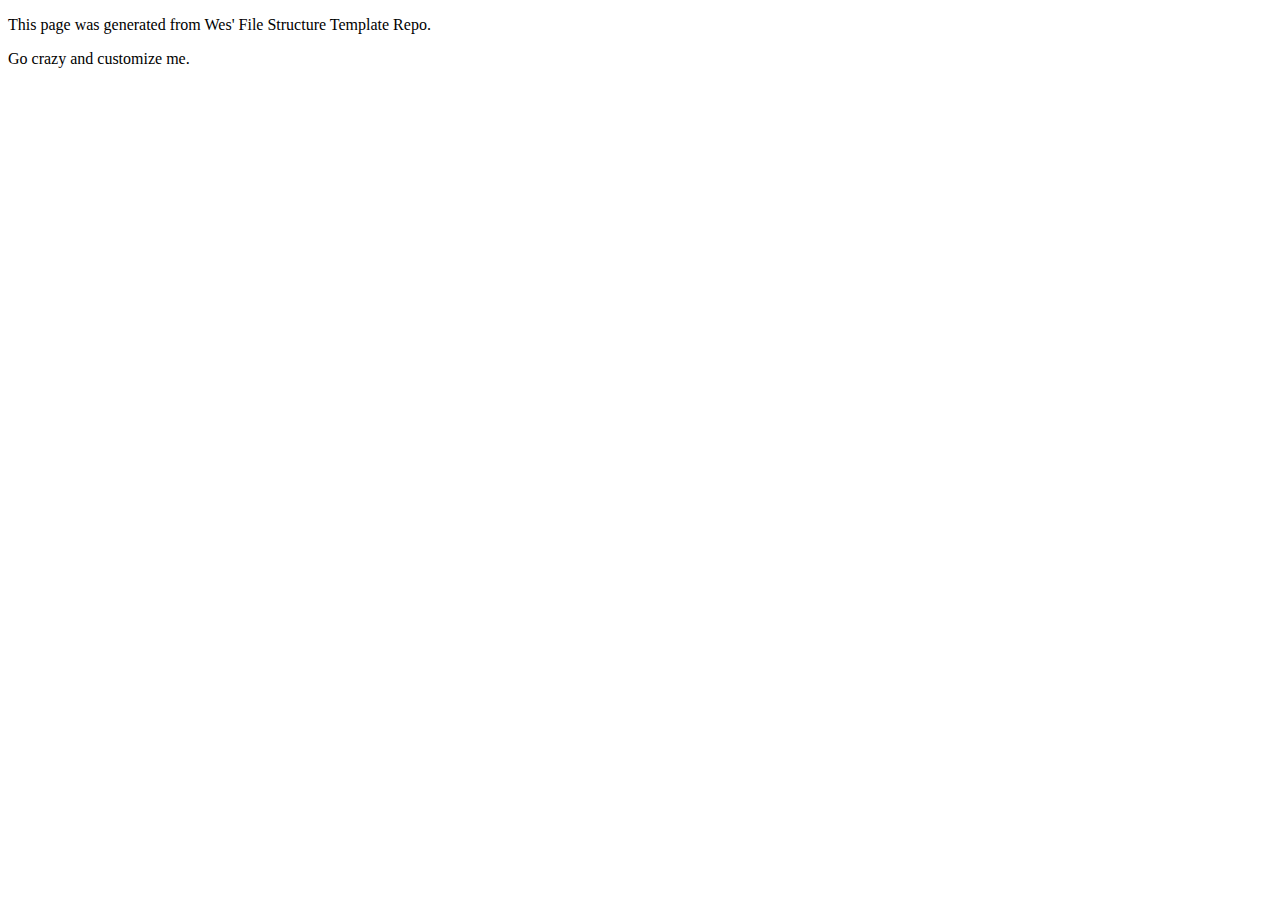
==== index.html @ 2b865413 "Initial commit" ====
<!DOCTYPE html>
<html>
<head>
	<title>My_Name Homepage</title>
	<link rel="stylesheet" type="text/css" href="css/site.css">
</head>
<body>
	<main>
		<p>This page was generated from Wes' File Structure Template Repo.</p>
		
		<p>Go crazy and customize me.</p>
	</main>


</body>
</html>
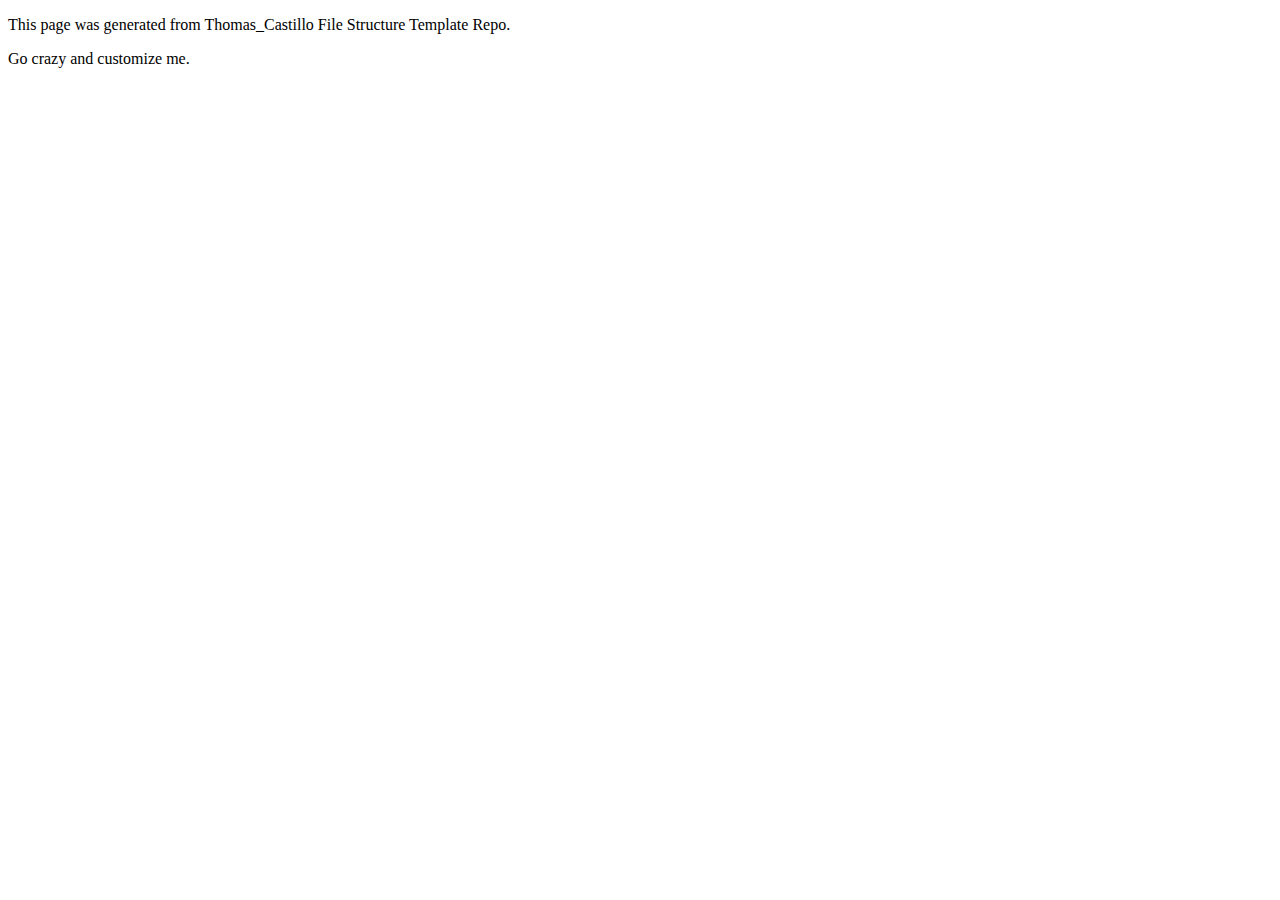
==== commit 4a1da60e: "Update index.html" ====
--- a/index.html
+++ b/index.html
@@ -1,13 +1,13 @@
 <!DOCTYPE html>
 <html>
 <head>
-	<title>My_Name Homepage</title>
+	<title>Thomas_Castillo Homepage</title>
 	<link rel="stylesheet" type="text/css" href="css/site.css">
 </head>
 <body>
 	<main>
-		<p>This page was generated from Wes' File Structure Template Repo.</p>
-		
+		<p>This page was generated from Thomas_Castillo File Structure Template Repo.</p>
+
 		<p>Go crazy and customize me.</p>
 	</main>
 
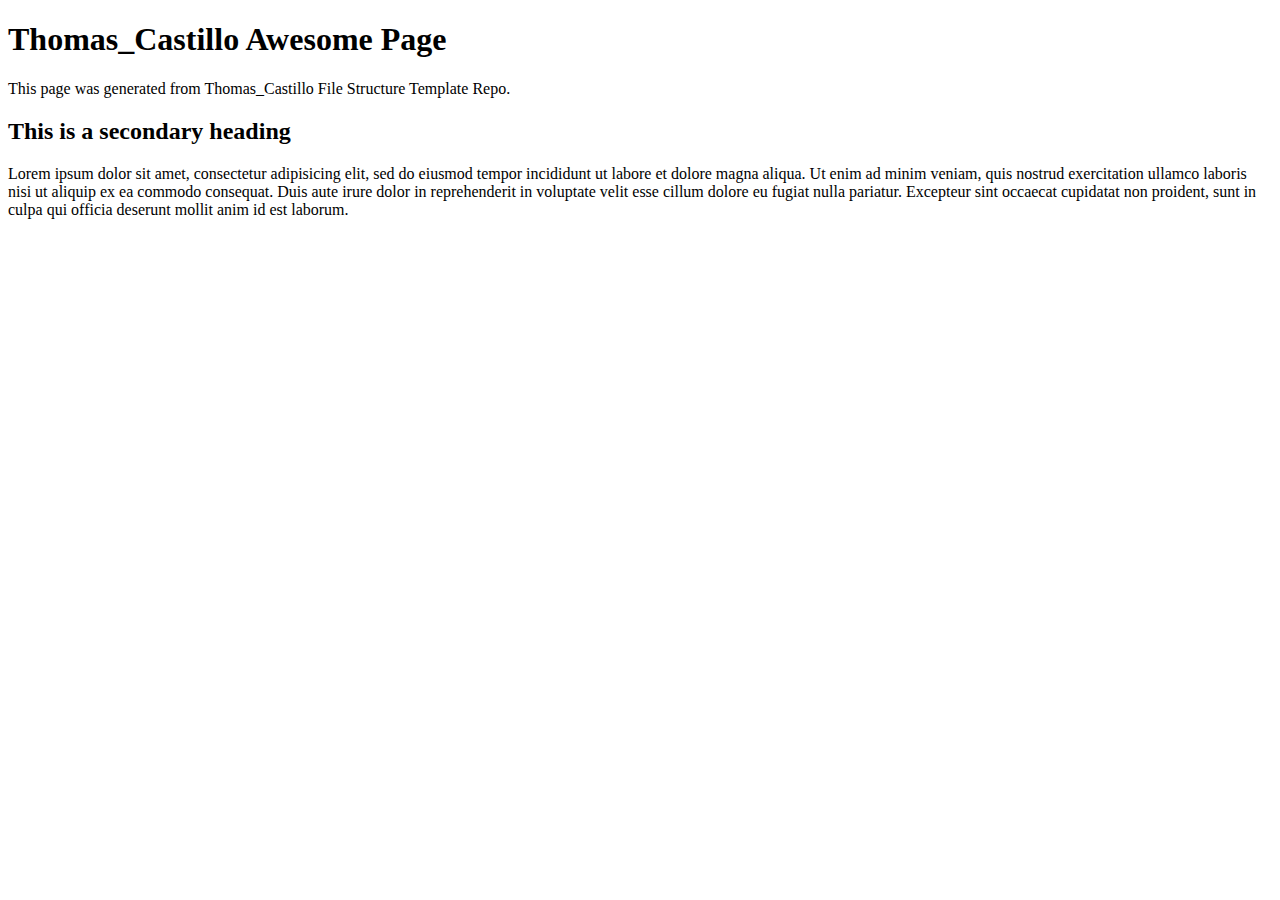
==== commit 1960cc4b: "Edited in index.html" ====
--- a/index.html
+++ b/index.html
@@ -6,9 +6,12 @@
 </head>
 <body>
 	<main>
+		<h1>Thomas_Castillo Awesome Page</h1>
 		<p>This page was generated from Thomas_Castillo File Structure Template Repo.</p>
 
-		<p>Go crazy and customize me.</p>
+		<h2>This is a secondary heading</h2>
+
+		<p> Lorem ipsum dolor sit amet, consectetur adipisicing elit, sed do eiusmod tempor incididunt ut labore et dolore magna aliqua. Ut enim ad minim veniam, quis nostrud exercitation ullamco laboris nisi ut aliquip ex ea commodo consequat. Duis aute irure dolor in reprehenderit in voluptate velit esse cillum dolore eu fugiat nulla pariatur. Excepteur sint occaecat cupidatat non proident, sunt in culpa qui officia deserunt mollit anim id est laborum.
 	</main>
 
 
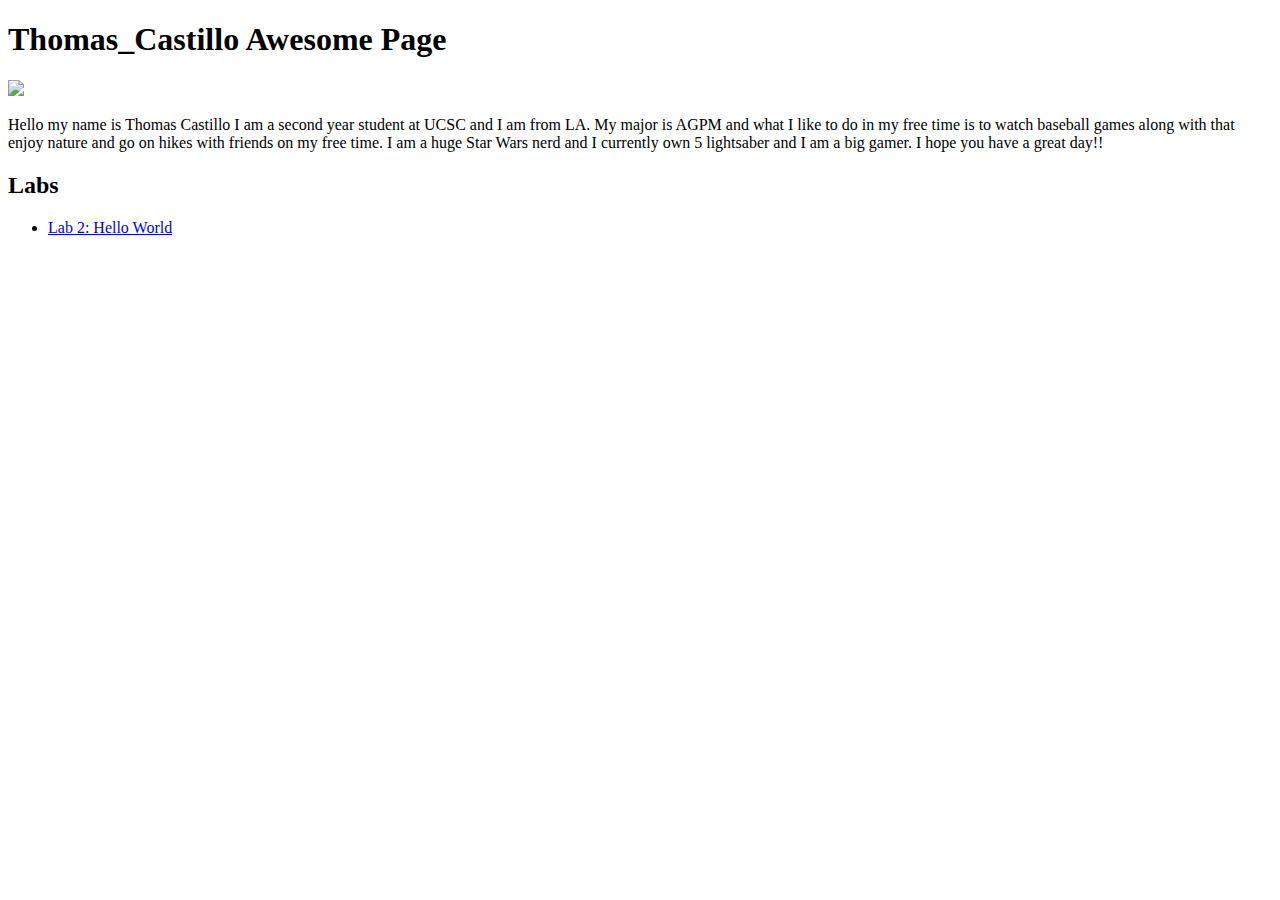
==== commit 12c12d4a: "Updating Home Page for Lab" ====
--- a/index.html
+++ b/index.html
@@ -7,13 +7,18 @@
 <body>
 	<main>
 		<h1>Thomas_Castillo Awesome Page</h1>
-		<p>This page was generated from Thomas_Castillo File Structure Template Repo.</p>
+			</ul>
+			<img src="img/meet-your-editor.jpeg" width=450>
+<div id="about-me">
 
-		<h2>This is a secondary heading</h2>
+		<p> Hello my name is Thomas Castillo I am a second year student at UCSC and I am from LA. My major is AGPM and what I like to do in my free time is to watch baseball games along with that enjoy nature and go on hikes with friends on my free time. I am a huge Star Wars nerd and I currently own 5 lightsaber and I am a big gamer. I hope you have a great day!!</div>
 
-		<p> Lorem ipsum dolor sit amet, consectetur adipisicing elit, sed do eiusmod tempor incididunt ut labore et dolore magna aliqua. Ut enim ad minim veniam, quis nostrud exercitation ullamco laboris nisi ut aliquip ex ea commodo consequat. Duis aute irure dolor in reprehenderit in voluptate velit esse cillum dolore eu fugiat nulla pariatur. Excepteur sint occaecat cupidatat non proident, sunt in culpa qui officia deserunt mollit anim id est laborum.
+		<div class="assignment major-section">
+			<h2>Labs</h2>
+			<ul>
+				<li><a href="lab2/index.html">Lab 2: Hello World</a></li>
+
+		</div>
 	</main>
-
-
 </body>
 </html>
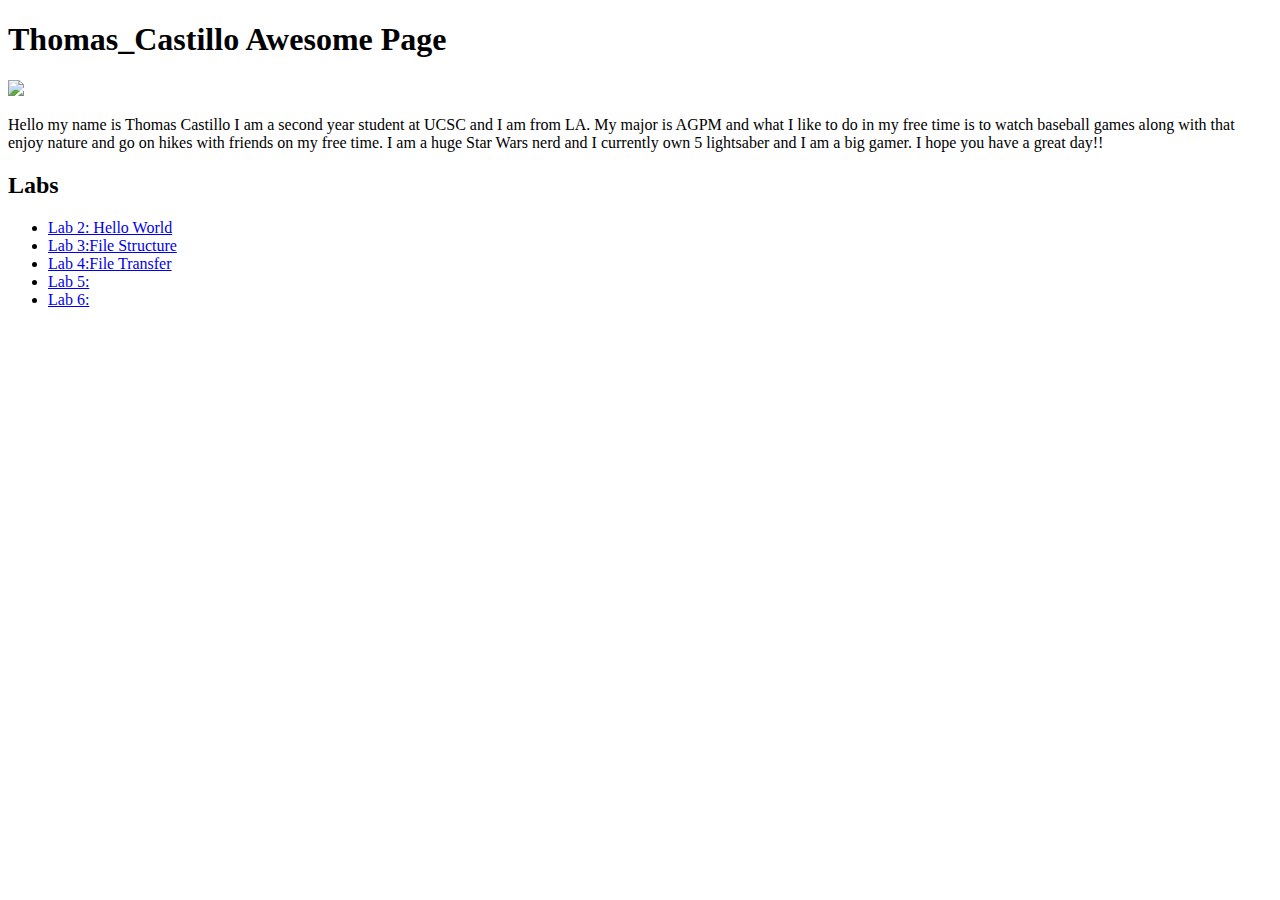
==== commit 760c72d2: "Naming the Labs" ====
--- a/index.html
+++ b/index.html
@@ -17,8 +17,12 @@
 			<h2>Labs</h2>
 			<ul>
 				<li><a href="lab2/index.html">Lab 2: Hello World</a></li>
-
+				<li><a href="lab3/">Lab 3:File Structure</a></li>
+				<li><a href="lab4/">Lab 4:File Transfer</a></li>
+				<li><a href="lab5/">Lab 5:</a></li>
+				<li><a href="lab6/">Lab 6:</a></li>
+			</ul>
 		</div>
-	</main>
+	
 </body>
 </html>
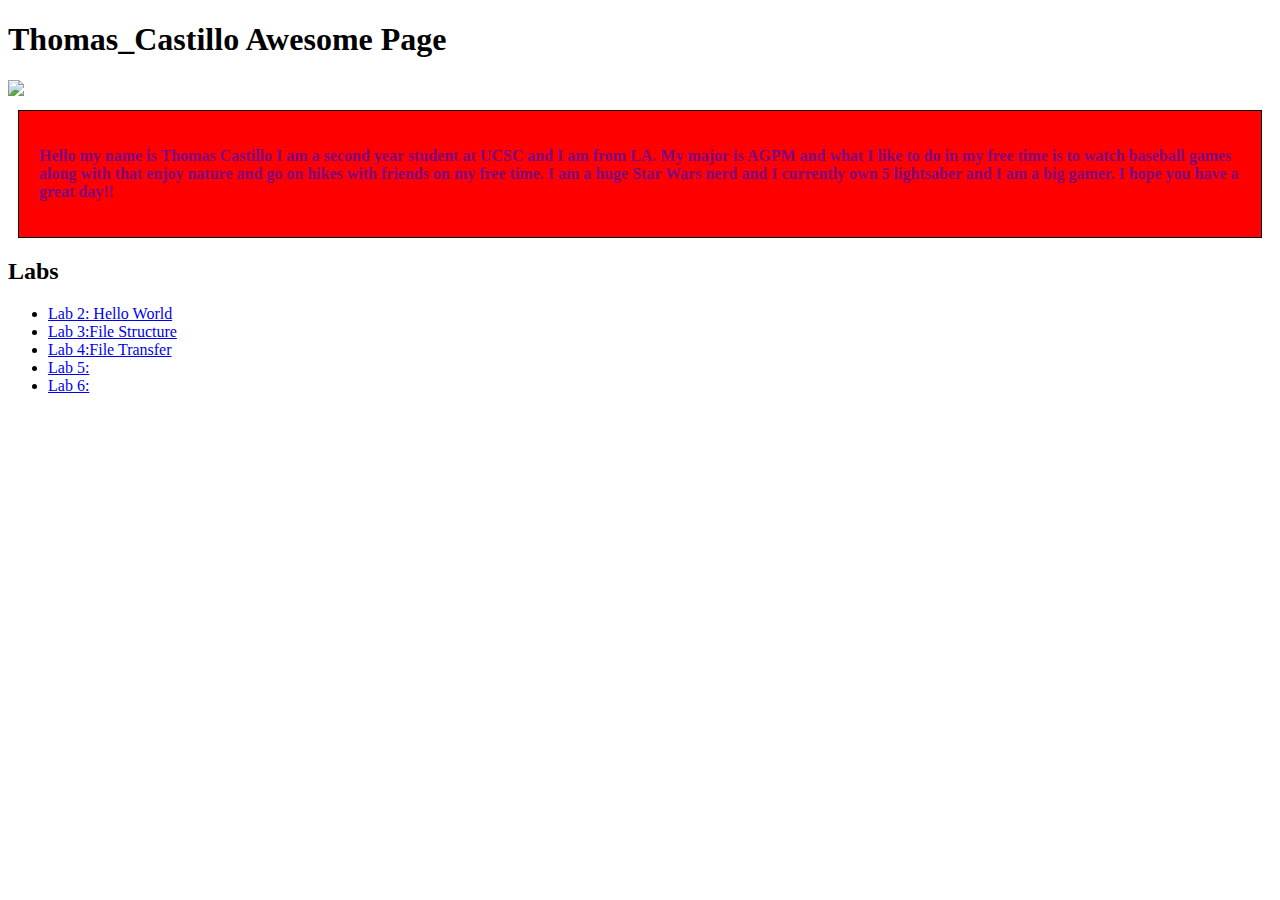
==== commit 1c667246: "Fixing" ====
--- a/index.html
+++ b/index.html
@@ -7,22 +7,23 @@
 <body>
 	<main>
 		<h1>Thomas_Castillo Awesome Page</h1>
-			</ul>
-			<img src="img/meet-your-editor.jpeg" width=450>
-<div id="about-me">
+		<img src="img/meet-your-editor.jpeg" width=450>
+		<div id="about-me">
 
-		<p> Hello my name is Thomas Castillo I am a second year student at UCSC and I am from LA. My major is AGPM and what I like to do in my free time is to watch baseball games along with that enjoy nature and go on hikes with friends on my free time. I am a huge Star Wars nerd and I currently own 5 lightsaber and I am a big gamer. I hope you have a great day!!</div>
+			<p> Hello my name is Thomas Castillo I am a second year student at UCSC and I am from LA. My major is AGPM and what I like to do in my free time is to watch baseball games along with that enjoy nature and go on hikes with friends on my free time. I am a huge Star Wars nerd and I currently own 5 lightsaber and I am a big gamer. I hope you have a great day!!</p>
+
+		</div>
 
 		<div class="assignment major-section">
 			<h2>Labs</h2>
 			<ul>
 				<li><a href="lab2/index.html">Lab 2: Hello World</a></li>
-				<li><a href="lab3/">Lab 3:File Structure</a></li>
+				<li><a href="lab3/index.html">Lab 3:File Structure</a></li>
 				<li><a href="lab4/">Lab 4:File Transfer</a></li>
 				<li><a href="lab5/">Lab 5:</a></li>
 				<li><a href="lab6/">Lab 6:</a></li>
 			</ul>
 		</div>
-	
+	</main>
 </body>
 </html>
--- a/css/site.css
+++ b/css/site.css
@@ -0,0 +1,12 @@
+p{
+  color: purple;
+  font-weight: bold;
+}
+
+#about-me {
+background-color: red;
+padding: 20px;
+margin: 10px;
+border: solid 1px black;
+border: solid 1px black;
+}
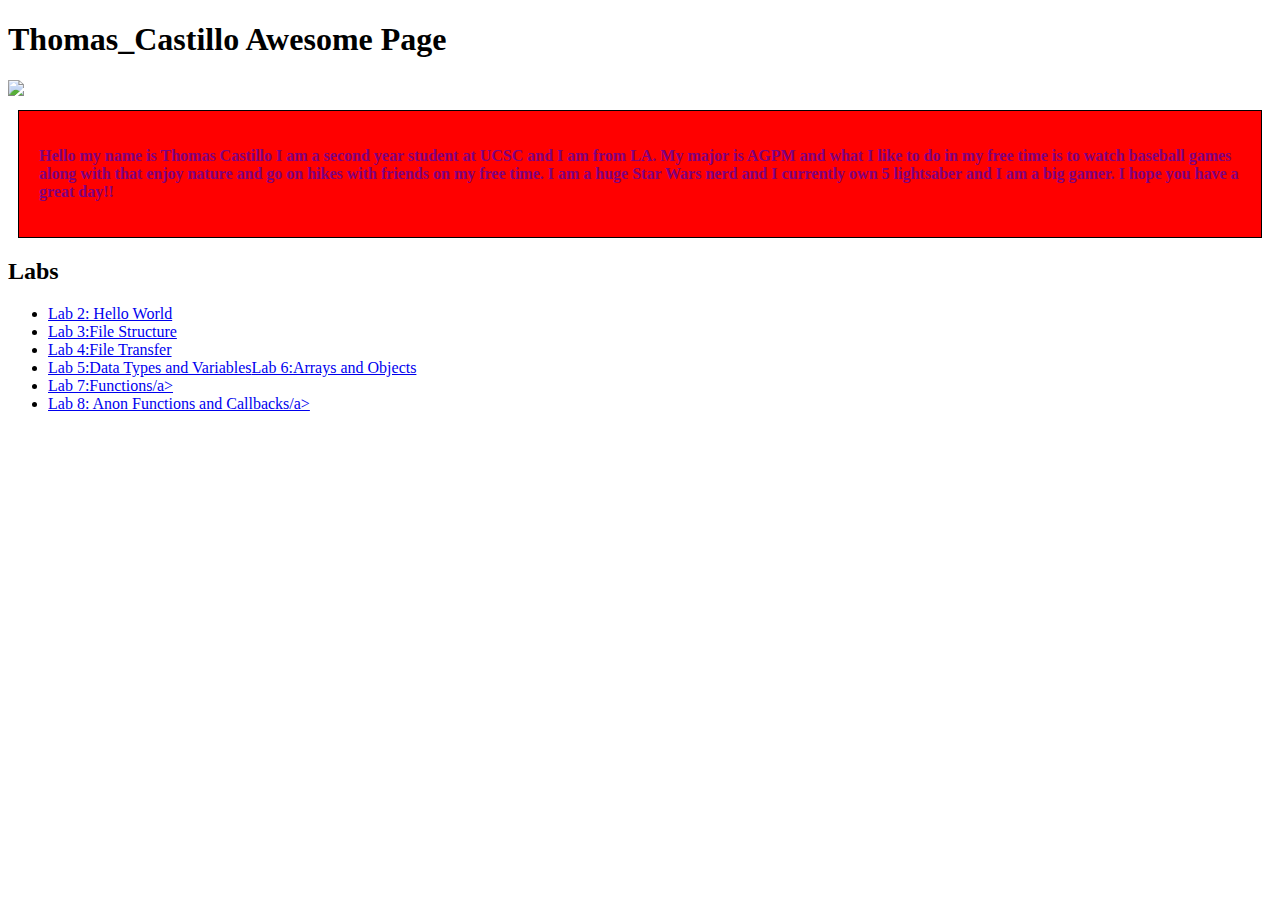
==== commit d6145643: "Lab 8" ====
--- a/index.html
+++ b/index.html
@@ -19,9 +19,11 @@
 			<ul>
 				<li><a href="lab2/index.html">Lab 2: Hello World</a></li>
 				<li><a href="lab3/index.html">Lab 3:File Structure</a></li>
-				<li><a href="lab4/">Lab 4:File Transfer</a></li>
-				<li><a href="lab5/">Lab 5:</a></li>
-				<li><a href="lab6/">Lab 6:</a></li>
+				<li><a href="lab4/index.html">Lab 4:File Transfer</a></li>
+				<li><a href="lab5/index.html">Lab 5:Data Types and Variables</
+				<li><a href="lab6/index.html">Lab 6:Arrays and Objects</a></li>
+				<li><a href="lab7/index.html">Lab 7:Functions/a></li>
+				<li><a href="lab8/index.html">Lab 8: Anon Functions and Callbacks/a></li>
 			</ul>
 		</div>
 	</main>
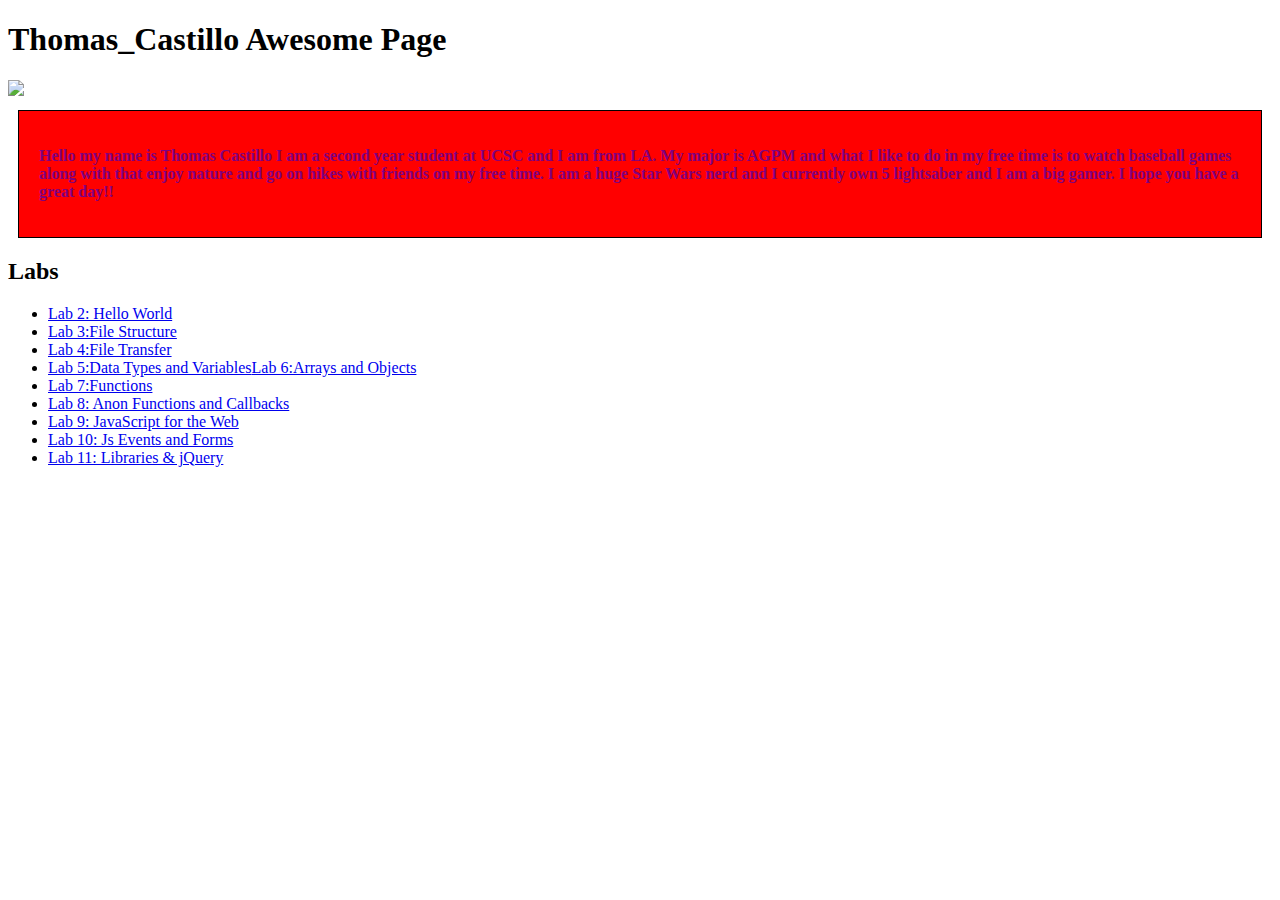
==== commit 0e7273f5: "update homepage" ====
--- a/index.html
+++ b/index.html
@@ -22,8 +22,12 @@
 				<li><a href="lab4/index.html">Lab 4:File Transfer</a></li>
 				<li><a href="lab5/index.html">Lab 5:Data Types and Variables</
 				<li><a href="lab6/index.html">Lab 6:Arrays and Objects</a></li>
-				<li><a href="lab7/index.html">Lab 7:Functions/a></li>
-				<li><a href="lab8/index.html">Lab 8: Anon Functions and Callbacks/a></li>
+				<li><a href="lab7/index.html">Lab 7:Functions</a></li>
+				<li><a href="lab8/index.html">Lab 8: Anon Functions and Callbacks</a></li>
+				<li><a href="lab9/index.html">Lab 9: JavaScript for the Web</a></li>
+				<li><a href="lab10/index.html">Lab 10: Js Events and Forms</a></li>
+				<li><a href="lab11/index.html">Lab 11: Libraries & jQuery</a></li>
+
 			</ul>
 		</div>
 	</main>
